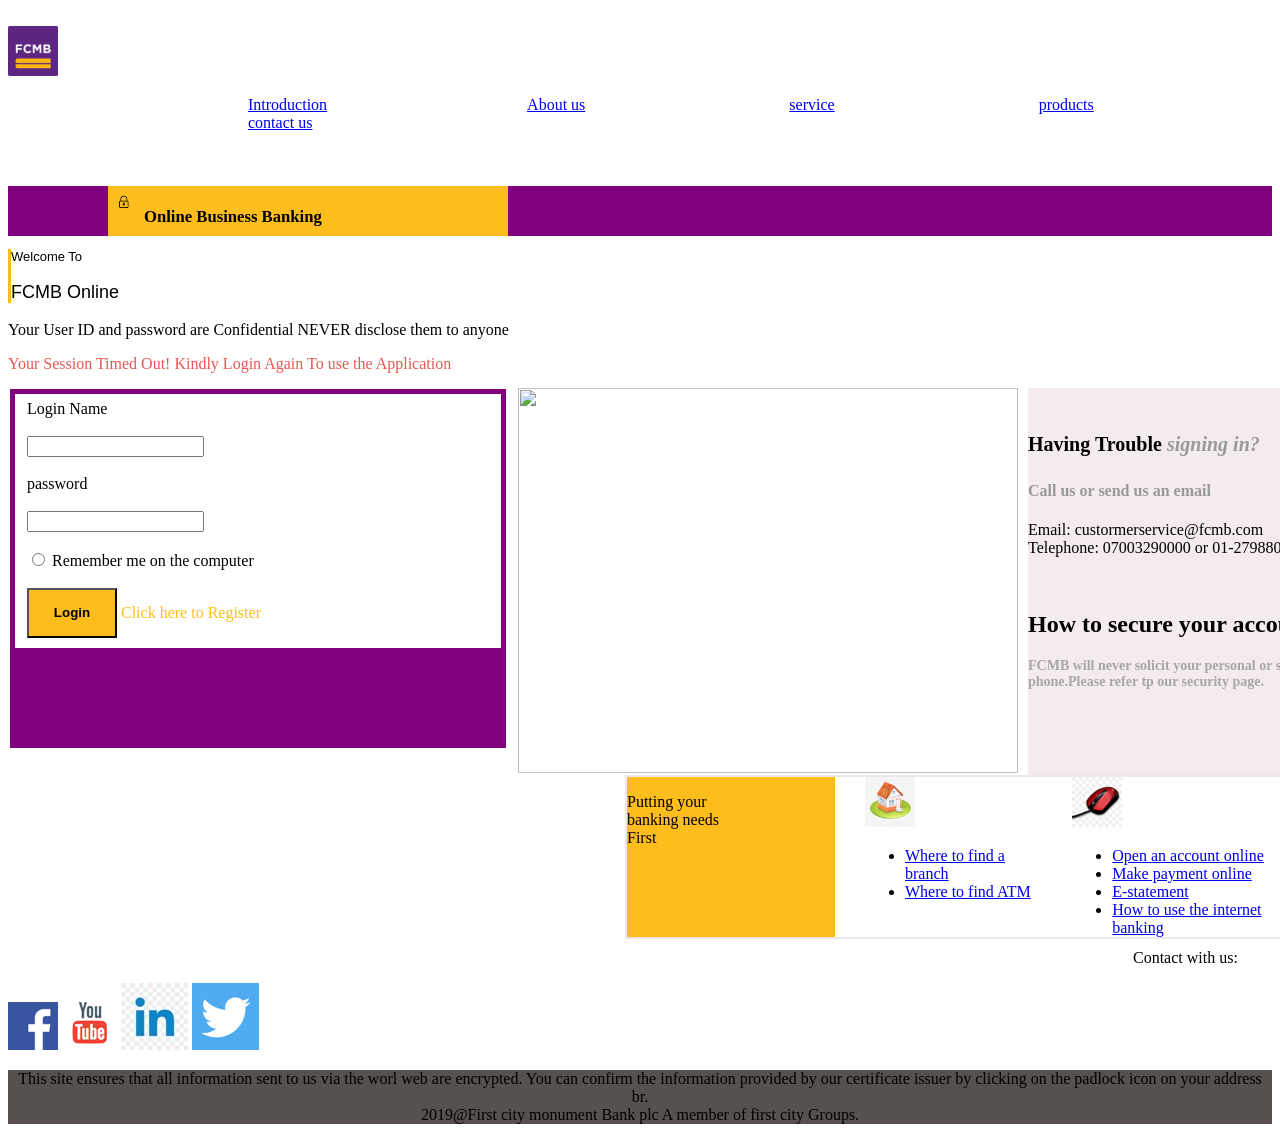
==== index.html @ 5e731abc "will like to push my work online" ====
<!DOCTYPE html>
<html lang="en">

<head>
    <meta charset="UTF-8">
    <meta name="viewport" content="width=device-width, initial-scale=1.0">
    <link rel="icon" type="image/jpg" sizes="32x32" href="ll.jpg">
    <title>HTML PRATICE</title>
    <link rel="stylesheet" type="text/css" href="mystyle.css">
    <style>
        /* body{
    background-color: blue; */


        /*
    p {
    /* background-color: rgb(26, 23, 216);
    ; */


        .seun {
            background-color: rgb(129, 0, 126);
            width: 100%;
            height: 50px;
        }

        h3 {
            background-color: rgb(253, 189, 28);
            margin-left: 100px;
            height: 100%;
            width: 400px;
            font-size: 20px;
        }

        .apo {
            border-left: 3px solid rgb(253, 189, 28);
            font-size: 18px;
            font-weight: 30px;
            font-family: Arial, Helvetica, sans-serif;
        }

        fieldset {
            border: 5px solid rgb(129, 0, 126);
            border-bottom: 100px solid rgb(129, 0, 126);
        }

        .ope {
            background-color: rgb(244, 235, 236);
            width: 500px;
            height: 387px;
            margin-left: 1020px;
            margin-top: -405px;
        }

        .tayo {
            display: flex;
            justify-content: flex-end;

            margin-left: 100px;
            border: 2px solid rgb(236, 232, 232);
            gap: 30px;
            width: 900px;
            margin-right: 50px;
            height: 160px;
        }

        .tayo {
            text-decoration: none;

        }

        #seu {
            width: 300px;
            height: 00px;
            padding-bottom: 50px;
        }

        #id {
            height: 10px;
        }

        .social .ayo {
            display:inline-block;
            justify-content: flex-end;
            align-items: flex-end;
            display: inline-block;
            margin-left: 1125px; 



        }
        .temi{
            /* width:10px ;
            height:100px; */
        }
        .foot{
            background-color: rgb(86, 81, 79);
            text-align: center;
            width: 100%;
        }
    </style>
</head>

<body><br>
    <img src="jjjjjjjj.png" width="50px" height="50px">

    <div class="dayo">
        <ul>
            <li>
                <a href="index.html">Introduction</a></h4>
            <li>
                <a href="ass page 2.html"> About us</a></h4>
            </li>
            <li>
                <a href="ass page 3.html">service</a></h4>
            </li>
            <li>
                <a href="ass page 4.html"> products </a></h4>
            </li>
            <li>
                <a href="ass page 5.html">contact us</a></h4>
            </li>
        </ul><br>
    </div>
    <div class="seun">
        <h3> <img style="padding:9px; margin-bottom: 1" src="rr.png">
            <sub>Online Business Banking</sub>
        </h3>
    </div>

    <div class="apo">
        <p style="font-size: small;"> Welcome To</p>
        <p> FCMB Online</p>
    </div>



    <div>
        <p> Your User ID and password are Confidential NEVER disclose them to anyone</p>
        <p style="color: rgb(236, 85, 85);">Your Session Timed Out! Kindly Login Again To use the Application</p>
    </div>
    <form style="width:500px; height:300px; margin-top:-2;">
        <fieldset>
            <label>
                Login Name
            </label><br><br>
            <input type="text" name="text" required><br><br>
            <label> password</label><br><br>
            <input type="text" name="text" required><br><br>
            <input type="radio"> <label>Remember me on the computer
            </label><br><br>
            <button type="submit"
                style=" background-color: rgb(253, 189, 28); height: 50px; width: 90px;"><strong>Login</strong></button>
            <label style="color: rgb(253, 189, 28)"> Click here to Register </label>

        </fieldset>

    </form><br><br><br>

    <p><img src="NOW_LIVE_Business-App_1600x1220_Updt_4.png" style="width: 500px; height:385px;;margin-left:510px;
             margin-top:-373px;"></p>

    <div class="ope"><br>
        <h4 style="font-size: 20px;"> Having Trouble <i style="color:rgb(153, 153, 153) ; font-size:20px;">signing
                in?</i></h2>
            <h4 style="color:rgb(153, 153, 153) ;"> Call us or send us an email</h4>
            <p> Email: custormerservice@fcmb.com<br>
                Telephone: 07003290000 or 01-2798800</p> <br>

            <h2>How to secure your account</h2>
            <!-- <img src="fff.png" style="width:40px ; margin-left:380px ;"> -->

            <h4 style="font-size: 14px; color:rgb(168, 165, 165)">FCMB will never solicit your personal or security
                informtion by
                email or by phone.Please refer tp our security page.</h4><br><br>
            <button type="submit"
                style="background-color:rgb(253, 189, 28);margin-left:300px ; width: 70pxpx; height:20px; margin-top:;">FIND
                OUT MORE</button>

    </div>
    <div class="tayo" style="margin-left:617px;">
        <div id="seu" style="background-color: rgb(253, 189, 28);width:220px;height:110px ;">
            <p>Putting your <br>banking needs <br>First</p>
        </div>
        <div id="id">
            <img src="dddd.png" alt="" style="width: 50px;">

            <ul>
                <li> <a href="#">Where to find a branch</a></li>
                <li> <a href="#">Where to find ATM</a></li>
            </ul>
        </div>
        <div id="sho">
            <img src="kkkk.png" alt="" style="height: 50px;">
            <ul>
                <li><a href="#">Open an account online</a></li>
                <li><a href="#">Make payment online</a></li>
                <li><a href="#">E-statement</a></li>
                <li><a href="#">How to use the internet banking</a></li>
        </div>
        </ul>
        <div id="ttt">
            <img src="mm.jpg" alt="" style="height:50px ;">
            <ul>
                <li><a href="#">Telegram Banking</a></li>
                <li><a href="#">Send us feedback by mail</a></li>
            </ul>
        </div>
    </div>
    </div>
    <div class="social">
        <p class="ayo" style="margin-top:10px ;">Contact with us:</p>
        
        <img src="download.png">
        <img src="images (1).png">
        <img src="sm_5b321c9756fc6.jpg">
        <img src="images.png">

    </div>
    
<p class="foot">
    This site ensures that all information sent to us via the worl web
    are encrypted. You can confirm the information provided by our certificate
    issuer by clicking on the padlock icon on your address br.<br>2019@First city monument Bank plc A member of first city Groups.

</p>
</body>

</html>
---- mystyle.css ----
.dayo  ul li{
    display:  inline-block;
    text-decoration:none;
    list-style-type: none;
    margin-left: 200px;
    margin-top: -60px;
}
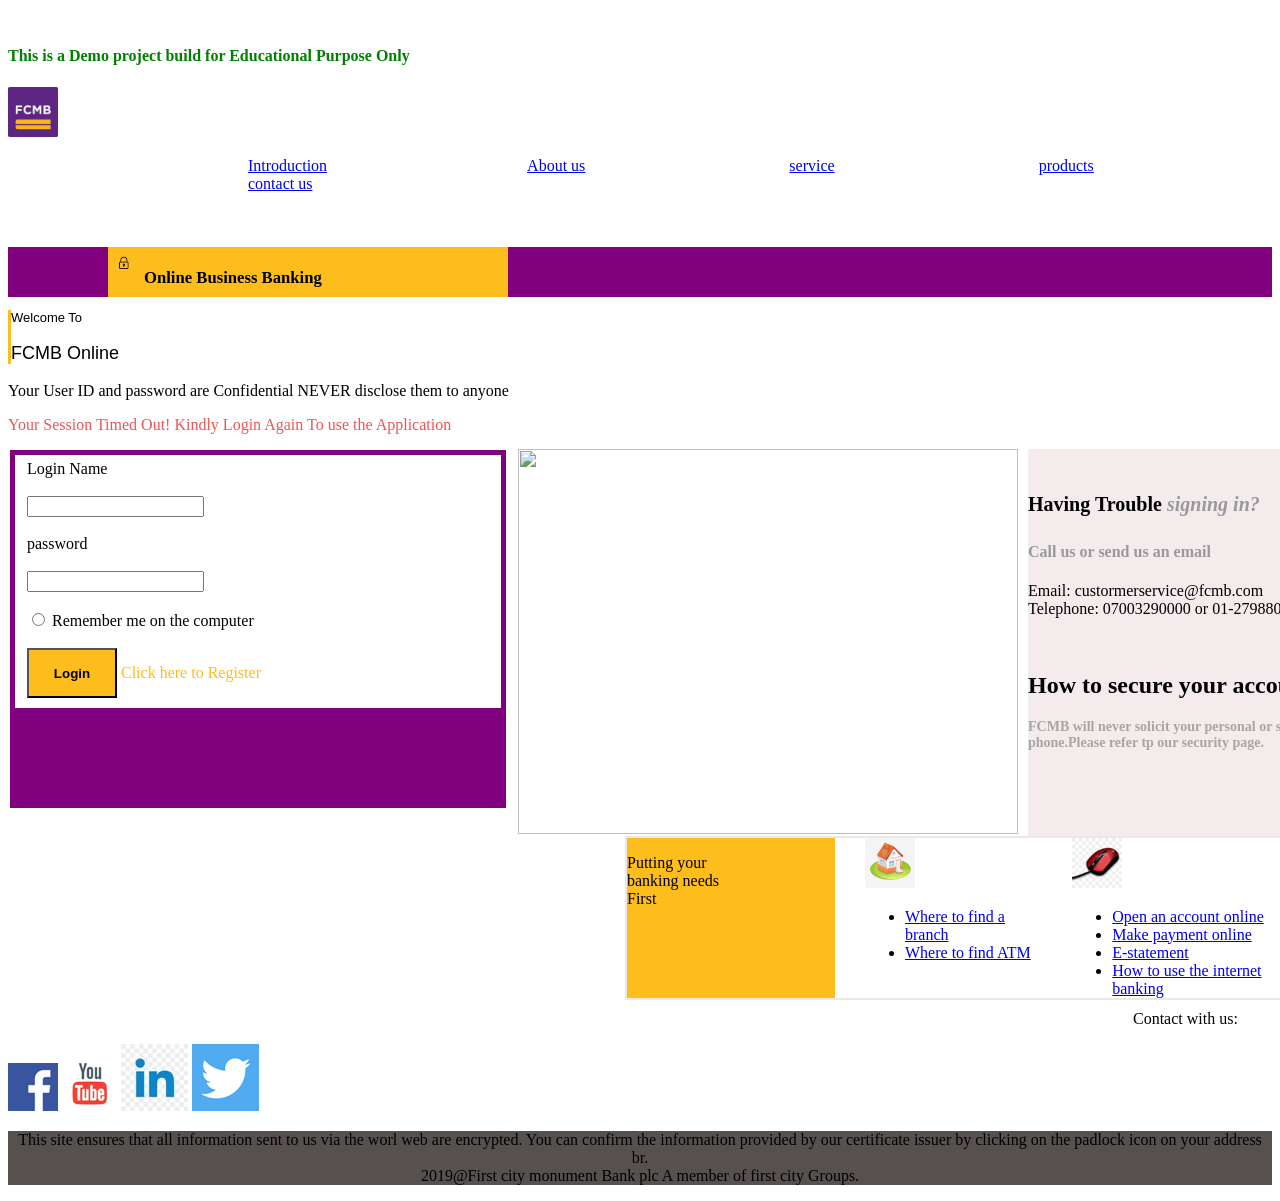
==== commit 75333e84: "added more text to a page" ====
--- a/index.html
+++ b/index.html
@@ -102,6 +102,7 @@
 </head>
 
 <body><br>
+    <h4  style=color:green;> This is a Demo project build for Educational Purpose Only</h4>
     <img src="jjjjjjjj.png" width="50px" height="50px">
 
     <div class="dayo">
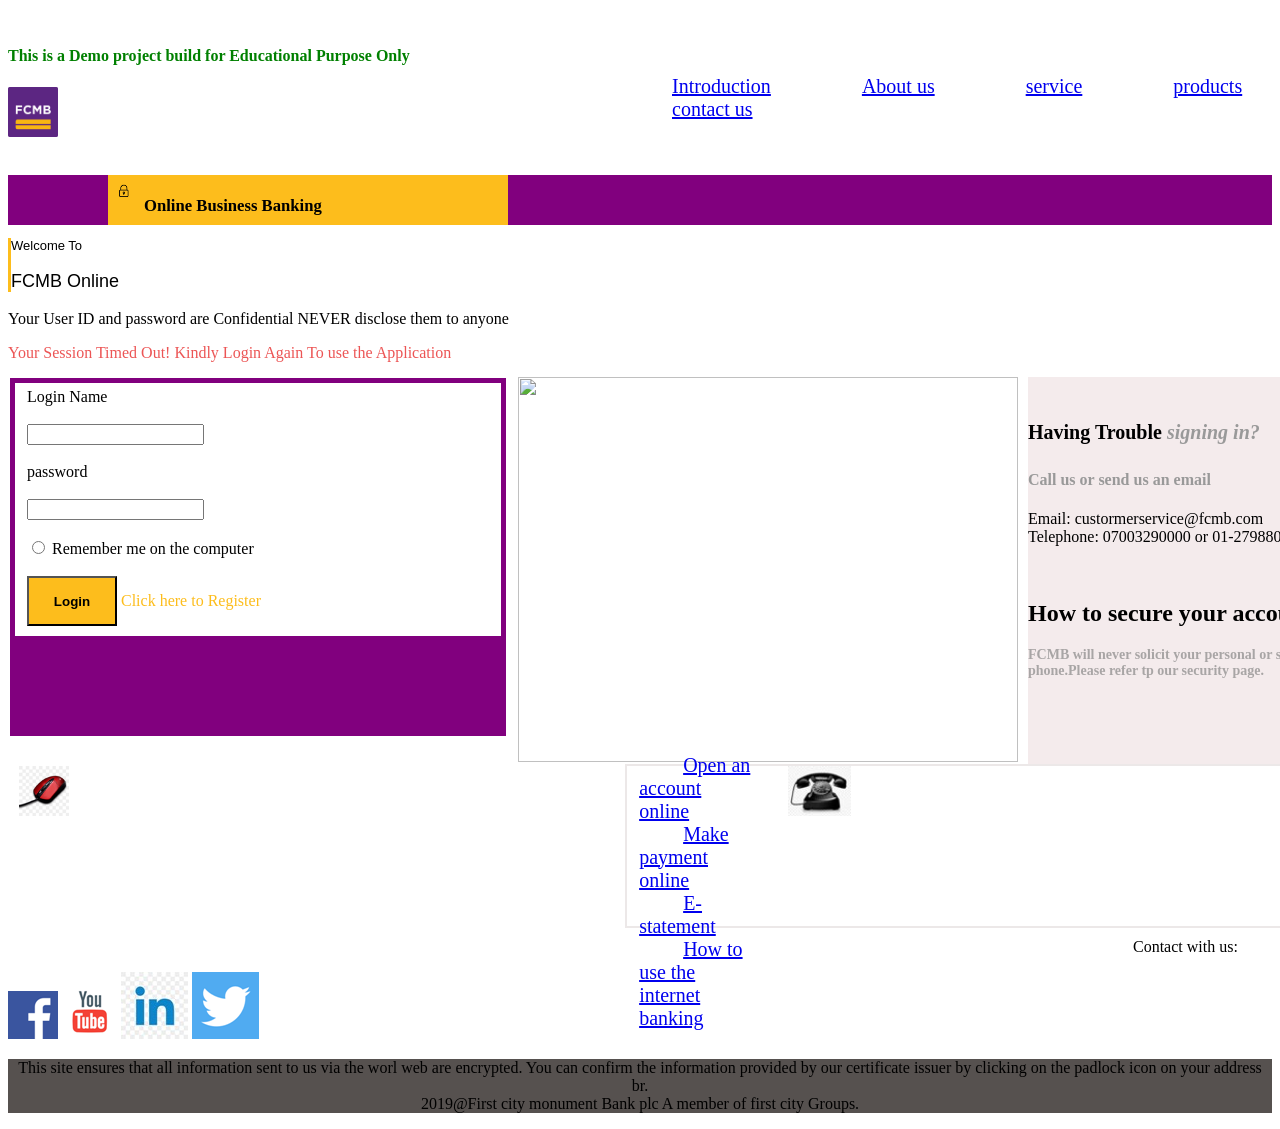
==== commit 4552ff8c: "added more text to some page" ====
--- a/index.html
+++ b/index.html
@@ -77,23 +77,23 @@
 
         #id {
             height: 10px;
-        }
-
-        .social .ayo {
-            display:inline-block;
+            
+        }
+
+        .social .ayo{
+            display: inline-blocK;
             justify-content: flex-end;
             align-items: flex-end;
             display: inline-block;
-            margin-left: 1125px; 
-
-
-
-        }
-        .temi{
+            margin-left: 1125px;
+        }
+
+        
             /* width:10px ;
             height:100px; */
-        }
-        .foot{
+        
+
+        .foot {
             background-color: rgb(86, 81, 79);
             text-align: center;
             width: 100%;
@@ -102,7 +102,7 @@
 </head>
 
 <body><br>
-    <h4  style=color:green;> This is a Demo project build for Educational Purpose Only</h4>
+    <h4 style=color:green;> This is a Demo project build for Educational Purpose Only</h4>
     <img src="jjjjjjjj.png" width="50px" height="50px">
 
     <div class="dayo">
@@ -211,20 +211,21 @@
     </div>
     <div class="social">
         <p class="ayo" style="margin-top:10px ;">Contact with us:</p>
-        
+
         <img src="download.png">
         <img src="images (1).png">
         <img src="sm_5b321c9756fc6.jpg">
         <img src="images.png">
 
     </div>
-    
-<p class="foot">
-    This site ensures that all information sent to us via the worl web
-    are encrypted. You can confirm the information provided by our certificate
-    issuer by clicking on the padlock icon on your address br.<br>2019@First city monument Bank plc A member of first city Groups.
-
-</p>
+
+    <p class="foot">
+        This site ensures that all information sent to us via the worl web
+        are encrypted. You can confirm the information provided by our certificate
+        issuer by clicking on the padlock icon on your address br.<br>2019@First city monument Bank plc A member of
+        first city Groups.
+
+    </p>
 </body>
 
 </html>
--- a/mystyle.css
+++ b/mystyle.css
@@ -1,7 +1,65 @@
-.dayo  ul li{
-    display:  inline-block;
+ /* a {
+     text-decoration: none;
+     text-shadow: -5px -2px 2px rgba(16, 64, 238, 0.482);
+ }
+
+ h1 {
+     color: rgb(9, 90, 196);
+ }
+
+ a:hover {
+     color: rgb(155, 162, 199);
+ }
+
+
+  li {
+     display: inline;
+     margin:10px 15px ;
+     font-size: 20px;
+     background: red;
+     padding: 10px 10px;
+     color: white;
+     border-left: dotted;
+
+
+
+ 
+
+ }
+
+ li a:visited {
+     color: yellow;
+ }
+
+ 
+s
+ body {} */
+ li {
+     display: inline;
+     margin:38px 40px;
+      font-size: 20px;
+     /* background: rgb(253, 189, 28);  */
+     padding: 10px 10px;
+     color: rgba(14, 1, 1, 0.834);
+    padding:4px 2px 21px 4px; 
     text-decoration:none;
-    list-style-type: none;
-    margin-left: 200px;
-    margin-top: -60px;
-}+
+     /* /* border-left: dotted; */
+
+  }
+
+ ul {
+     list-style-type: none;
+     text-decoration: none;
+     margin-left: 580px;
+     margin-top: -66px;
+ } 
+ /* li a:hover {
+     color: rgb(0, 0, 1);
+     background:  rgb(253, 189, 28);
+ }
+ li a:link {
+     color: rgb(10, 5, 5);
+     text-decoration: none;
+     padding: 0px 0px;
+ } */
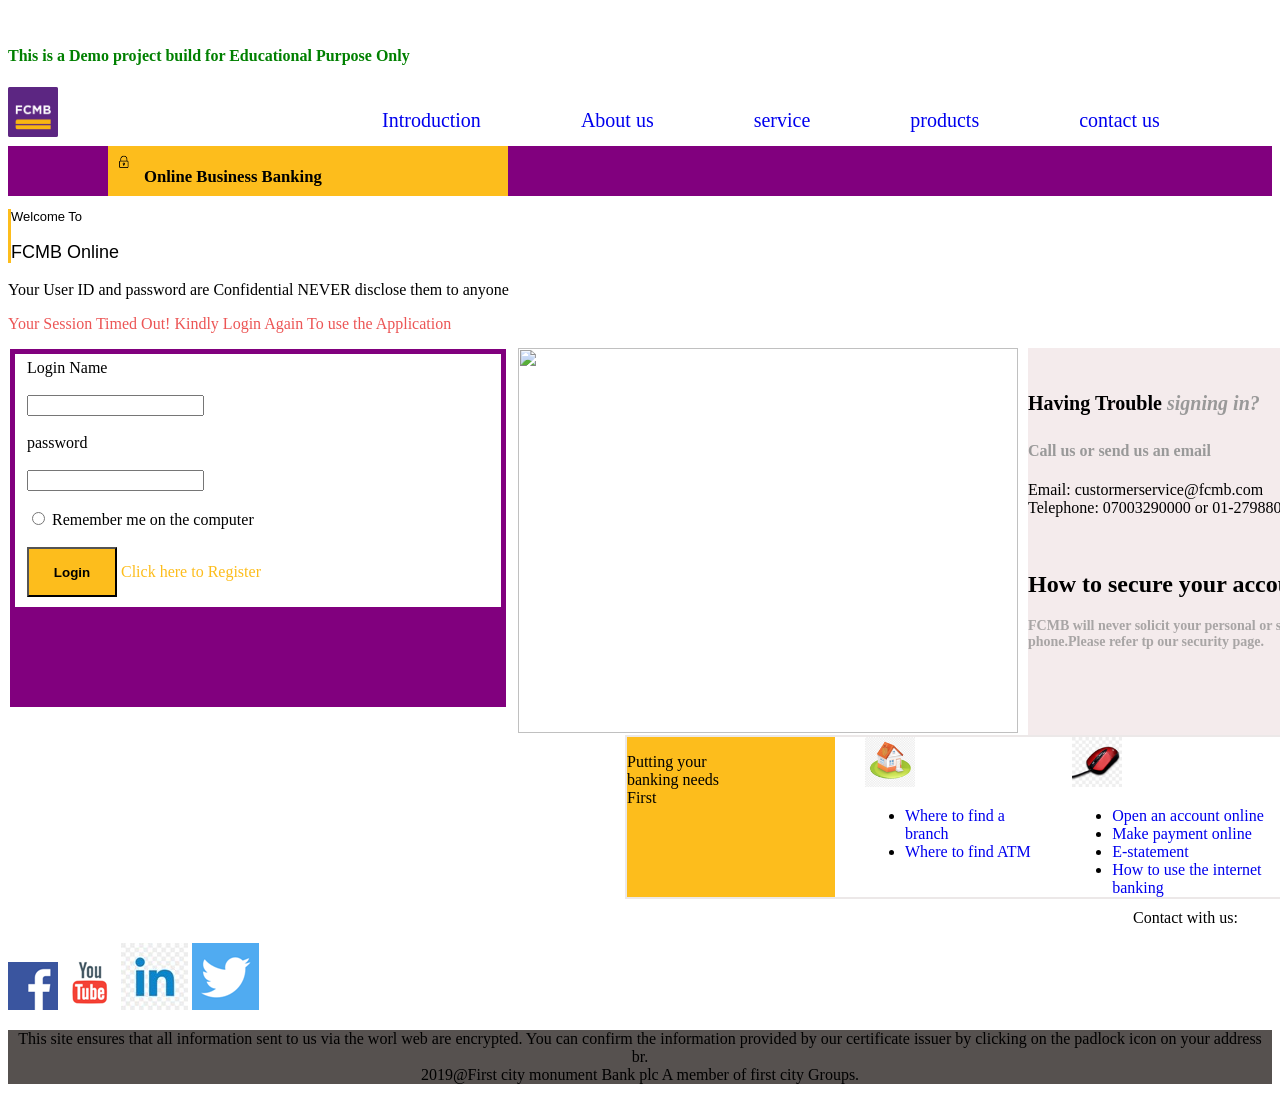
==== commit b023e0b9: "added more text to some pages" ====
--- a/index.html
+++ b/index.html
@@ -17,11 +17,20 @@
     /* background-color: rgb(26, 23, 216);
     ; */
 
+        @media(max-width:600px) {
+            body {
+                display: none;
+
+            }
+
+
+        }
 
         .seun {
             background-color: rgb(129, 0, 126);
             width: 100%;
             height: 50px;
+            margin-top: -45px;
         }
 
         h3 {
@@ -77,10 +86,10 @@
 
         #id {
             height: 10px;
-            
-        }
-
-        .social .ayo{
+
+        }
+
+        .social .ayo {
             display: inline-blocK;
             justify-content: flex-end;
             align-items: flex-end;
@@ -88,10 +97,10 @@
             margin-left: 1125px;
         }
 
-        
-            /* width:10px ;
+
+        /* width:10px ;
             height:100px; */
-        
+
 
         .foot {
             background-color: rgb(86, 81, 79);
@@ -107,21 +116,23 @@
 
     <div class="dayo">
         <ul>
-            <li>
-                <a href="index.html">Introduction</a></h4>
-            <li>
-                <a href="ass page 2.html"> About us</a></h4>
-            </li>
-            <li>
-                <a href="ass page 3.html">service</a></h4>
-            </li>
-            <li>
-                <a href="ass page 4.html"> products </a></h4>
-            </li>
-            <li>
-                <a href="ass page 5.html">contact us</a></h4>
-            </li>
-        </ul><br>
+            <div class="mmm">
+                <li>
+                    <a href="index.html">Introduction</a></h4>
+                <li>
+                    <a href="ass page 2.html"> About us</a></h4>
+                </li>
+                <li>
+                    <a href="ass page 3.html">service</a></h4>
+                </li>
+                <li>
+                    <a href="ass page 4.html"> products </a></h4>
+                </li>
+                <li>
+                    <a href="ass page 5.html">contact us</a></h4>
+                </li>
+            </div>
+        </ul>
     </div>
     <div class="seun">
         <h3> <img style="padding:9px; margin-bottom: 1" src="rr.png">
@@ -175,7 +186,7 @@
                 informtion by
                 email or by phone.Please refer tp our security page.</h4><br><br>
             <button type="submit"
-                style="background-color:rgb(253, 189, 28);margin-left:300px ; width: 70pxpx; height:20px; margin-top:;">FIND
+                style="background-color:rgb(253, 189, 28);margin-left:300px ; width: 70pxpx; height:20px; ">FIND
                 OUT MORE</button>
 
     </div>
@@ -208,7 +219,7 @@
             </ul>
         </div>
     </div>
-    </div>
+
     <div class="social">
         <p class="ayo" style="margin-top:10px ;">Contact with us:</p>
 
--- a/mystyle.css
+++ b/mystyle.css
@@ -12,48 +12,53 @@
  }
 
 
-  li {
-     display: inline;
-     margin:10px 15px ;
+ 
+s
+ body {} */
+ .mmm{
+     display: inline-flex;
+     margin: 18px 30px;
      font-size: 20px;
-     background: red;
+     /* background: rgb(253, 189, 28);  */
      padding: 10px 10px;
-     color: white;
-     border-left: dotted;
+     color: rgba(14, 1, 1, 0.834);
+     padding: 4px 2px 21px 4px;
+     text-decoration: none;
+     list-style-type: none;
+     gap: 100px;
 
-
-
- 
+     /* /* border-left: dotted; */
 
  }
 
- li a:visited {
-     color: yellow;
+ .dayo{
+     list-style-type: none;
+     text-decoration: none;
+     margin-left: 300px;
+     margin-top: -70px;
  }
 
- 
-s
- body {} */
- li {
-     display: inline;
-     margin:38px 40px;
-      font-size: 20px;
-     /* background: rgb(253, 189, 28);  */
-     padding: 10px 10px;
-     color: rgba(14, 1, 1, 0.834);
-    padding:4px 2px 21px 4px; 
-    text-decoration:none;
+ /* li{
+             display: inline;
+             margin: 10px 15px;
+             font-size: 20px;
+             background: rgb(123, 32, 208);
+             padding: 8px 7px;
+             color: white;
+             border-left: dotted;
+        }
 
-     /* /* border-left: dotted; */
+         /* &:hover {
 
-  }
+             color: white;
+         }
 
- ul {
-     list-style-type: none;
-     text-decoration: none;
-     margin-left: 580px;
-     margin-top: -66px;
- } 
+
+         &:visited {
+             color: yellow;
+         }
+     } */
+
  /* li a:hover {
      color: rgb(0, 0, 1);
      background:  rgb(253, 189, 28);
@@ -62,4 +67,7 @@
      color: rgb(10, 5, 5);
      text-decoration: none;
      padding: 0px 0px;
- } */+ } */
+ a {
+     text-decoration: none;
+ }
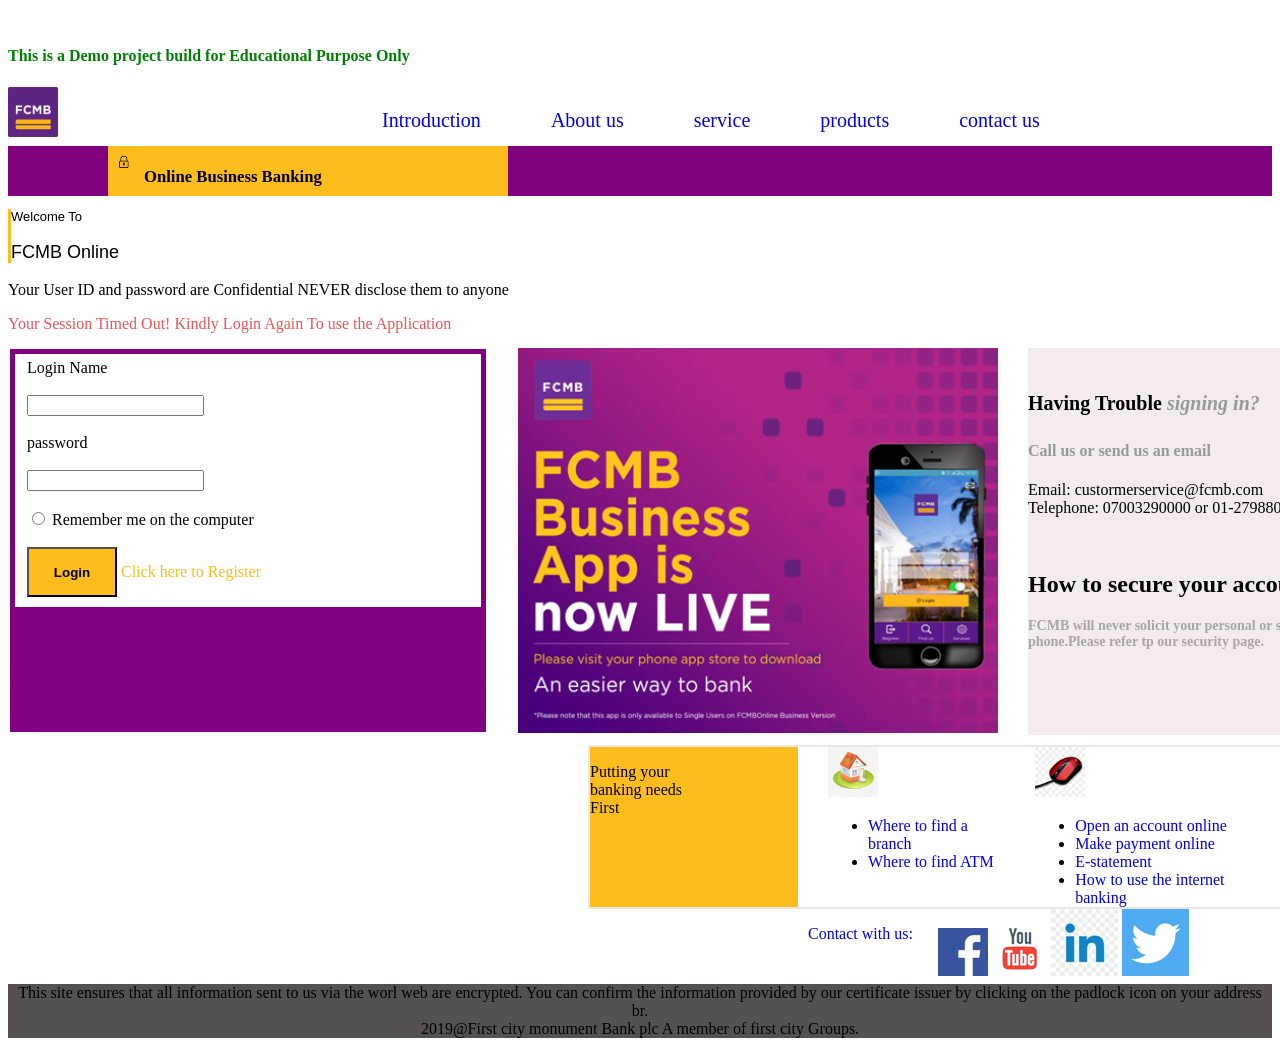
==== commit 4d967ede: "added more text to some pages" ====
--- a/index.html
+++ b/index.html
@@ -50,12 +50,12 @@
 
         fieldset {
             border: 5px solid rgb(129, 0, 126);
-            border-bottom: 100px solid rgb(129, 0, 126);
+            border-bottom: 125px solid rgb(130, 0, 130);
         }
 
         .ope {
             background-color: rgb(244, 235, 236);
-            width: 500px;
+            width: 460px;
             height: 387px;
             margin-left: 1020px;
             margin-top: -405px;
@@ -65,16 +65,20 @@
             display: flex;
             justify-content: flex-end;
 
-            margin-left: 100px;
+            margin-left: 10px;
             border: 2px solid rgb(236, 232, 232);
             gap: 30px;
             width: 900px;
             margin-right: 50px;
             height: 160px;
+            margin-top: 10px;
         }
 
         .tayo {
             text-decoration: none;
+            margin-left: 100px;
+
+            width: 900px;
 
         }
 
@@ -87,26 +91,35 @@
         #id {
             height: 10px;
 
-        }
-
-        .social .ayo {
-            display: inline-blocK;
+
+        }
+
+
+          .social{
+            margin-left:800px;
+            margin-bottom: 10px;
+
+             display: inline-block;
             justify-content: flex-end;
             align-items: flex-end;
             display: inline-block;
-            margin-left: 1125px;
-        }
-
-
-        /* width:10px ;
-            height:100px; */
+            
+        }
+
+
 
 
         .foot {
             background-color: rgb(86, 81, 79);
             text-align: center;
             width: 100%;
-        }
+            margin-top: -6px;
+        }
+.ay{
+    margin-left:130px;
+    margin-top: -50px;
+}
+    
     </style>
 </head>
 
@@ -134,6 +147,7 @@
             </div>
         </ul>
     </div>
+
     <div class="seun">
         <h3> <img style="padding:9px; margin-bottom: 1" src="rr.png">
             <sub>Online Business Banking</sub>
@@ -151,7 +165,10 @@
         <p> Your User ID and password are Confidential NEVER disclose them to anyone</p>
         <p style="color: rgb(236, 85, 85);">Your Session Timed Out! Kindly Login Again To use the Application</p>
     </div>
-    <form style="width:500px; height:300px; margin-top:-2;">
+    <!-- <div style="display: flex; gap: 30px; justify-content: space-between; padding: 28px 60px;"> -->
+
+
+    <form style="width:480px; height: 300px; margin-top:-1;">
         <fieldset>
             <label>
                 Login Name
@@ -169,7 +186,7 @@
 
     </form><br><br><br>
 
-    <p><img src="NOW_LIVE_Business-App_1600x1220_Updt_4.png" style="width: 500px; height:385px;;margin-left:510px;
+    <p><img src="NOW_LIVE_Business-App_1600x1220_Updt_4.png" style="width: 480px; height:385px;;margin-left:510px;
              margin-top:-373px;"></p>
 
     <div class="ope"><br>
@@ -190,7 +207,7 @@
                 OUT MORE</button>
 
     </div>
-    <div class="tayo" style="margin-left:617px;">
+    <div class="tayo" style="margin-left:580px;">
         <div id="seu" style="background-color: rgb(253, 189, 28);width:220px;height:110px ;">
             <p>Putting your <br>banking needs <br>First</p>
         </div>
@@ -219,15 +236,16 @@
             </ul>
         </div>
     </div>
+    </div>
 
     <div class="social">
-        <p class="ayo" style="margin-top:10px ;">Contact with us:</p>
-
-        <img src="download.png">
-        <img src="images (1).png">
-        <img src="sm_5b321c9756fc6.jpg">
-        <img src="images.png">
-
+        <p><a href="#"> Contact with us:</a></p>
+        <div class="ay">
+            <img src="download.png">
+            <img src="images (1).png">
+            <img src="sm_5b321c9756fc6.jpg">
+            <img src="images.png">
+        </div>
     </div>
 
     <p class="foot">
@@ -237,6 +255,4 @@
         first city Groups.
 
     </p>
-</body>
-
-</html>+</body>
--- a/mystyle.css
+++ b/mystyle.css
@@ -25,7 +25,7 @@
      padding: 4px 2px 21px 4px;
      text-decoration: none;
      list-style-type: none;
-     gap: 100px;
+     gap: 70px;
 
      /* /* border-left: dotted; */
 
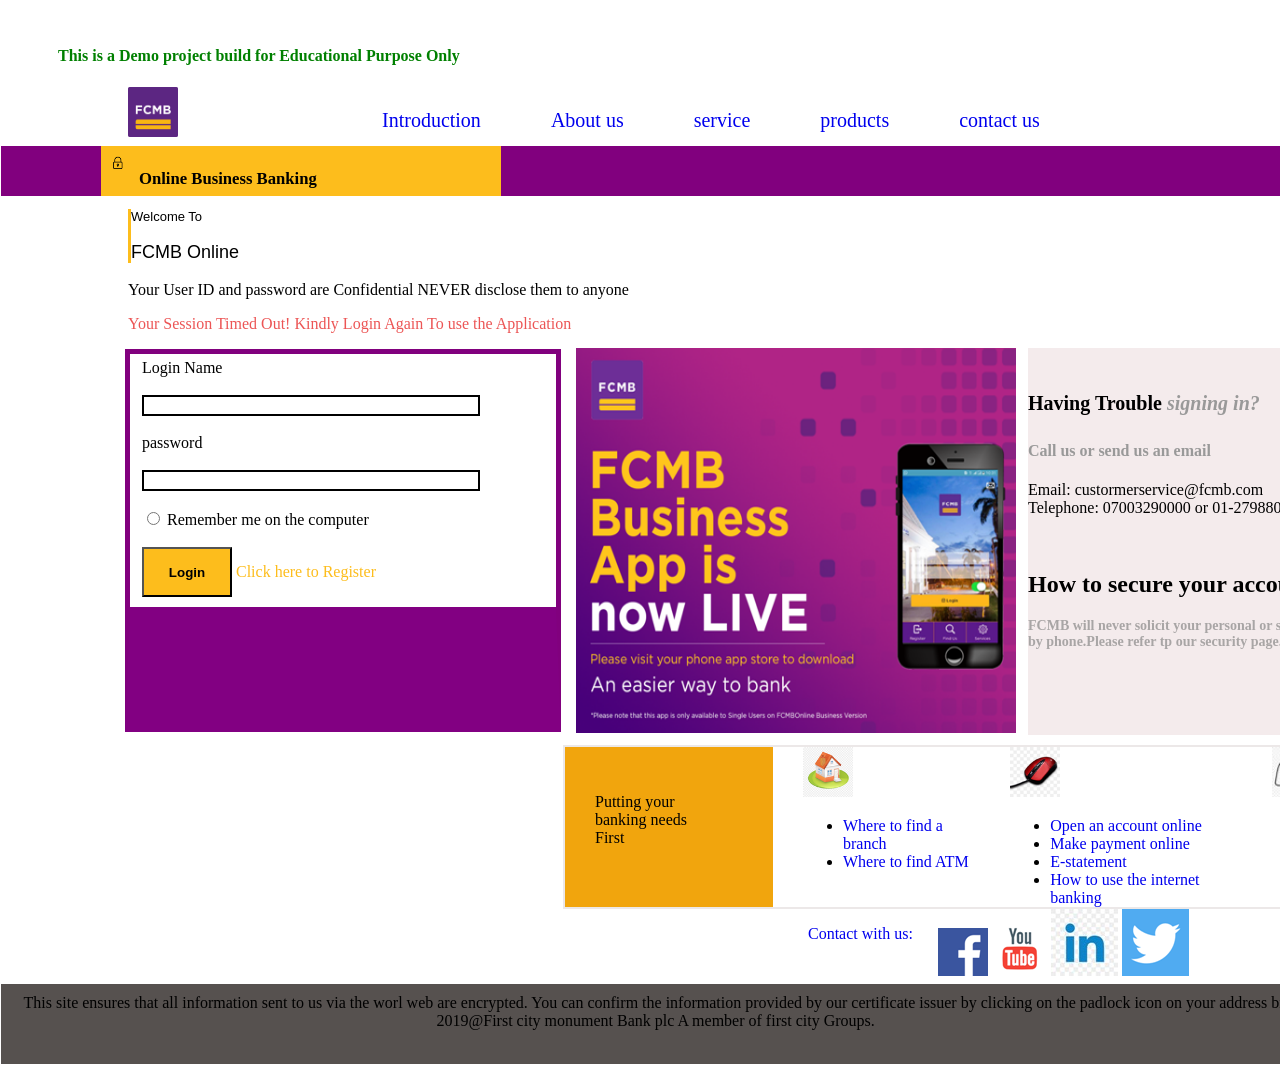
==== commit e89a87f3: "addedd more text to some page" ====
--- a/index.html
+++ b/index.html
@@ -28,7 +28,9 @@
 
         .seun {
             background-color: rgb(129, 0, 126);
-            width: 100%;
+            margin-left: -7px;
+
+            width: 103%;
             height: 50px;
             margin-top: -45px;
         }
@@ -46,6 +48,7 @@
             font-size: 18px;
             font-weight: 30px;
             font-family: Arial, Helvetica, sans-serif;
+            margin-left: 120px;
         }
 
         fieldset {
@@ -55,7 +58,7 @@
 
         .ope {
             background-color: rgb(244, 235, 236);
-            width: 460px;
+            width: 440px;
             height: 387px;
             margin-left: 1020px;
             margin-top: -405px;
@@ -95,15 +98,15 @@
         }
 
 
-          .social{
-            margin-left:800px;
+        .social {
+            margin-left: 800px;
             margin-bottom: 10px;
 
-             display: inline-block;
+            display: inline-block;
             justify-content: flex-end;
             align-items: flex-end;
             display: inline-block;
-            
+
         }
 
 
@@ -112,20 +115,31 @@
         .foot {
             background-color: rgb(86, 81, 79);
             text-align: center;
-            width: 100%;
+            width: 102%;
             margin-top: -6px;
-        }
-.ay{
-    margin-left:130px;
-    margin-top: -50px;
-}
-    
+            height: 60px;
+            padding: 10px;
+            margin-left: -7px;
+        }
+
+        .ay {
+            margin-left: 130px;
+            margin-top: -50px;
+        }
+
+        .sas {
+            margin-left: 120px;
+        }
+
+        /* sub {
+            padding: -3px;
+        } */
     </style>
 </head>
 
 <body><br>
-    <h4 style=color:green;> This is a Demo project build for Educational Purpose Only</h4>
-    <img src="jjjjjjjj.png" width="50px" height="50px">
+    <h4 style="color:green;margin-left: 50px;"> This is a Demo project build for Educational Purpose Only</h4>
+    <img src="jjjjjjjj.png" width="50px" height="50px" style="margin-left: 120px;">
 
     <div class="dayo">
         <ul>
@@ -149,105 +163,106 @@
     </div>
 
     <div class="seun">
-        <h3> <img style="padding:9px; margin-bottom: 1" src="rr.png">
+        <h3> <img style="padding:10px; margin-bottom: 1" src="rr.png">
             <sub>Online Business Banking</sub>
         </h3>
+        <!-- <sub>Online Business Banking</sub> -->
     </div>
-
-    <div class="apo">
-        <p style="font-size: small;"> Welcome To</p>
-        <p> FCMB Online</p>
+    <div class="dsd">
+        <div class="apo">
+            <p style="font-size: small;"> Welcome To</p>
+            <p> FCMB Online</p>
+        </div>
+
+
+
+        <div class="sas">
+            <p> Your User ID and password are Confidential NEVER disclose them to anyone</p>
+            <p style="color: rgb(236, 85, 85);">Your Session Timed Out! Kindly Login Again To use the Application</p>
+        </div>
+        <!-- <div style="display: flex; gap: 30px; justify-content: space-between; padding: 28px 60px;"> -->
+
+
+        <form style="width:440px; height: 300px; margin-top:-1; margin-left: 115px;">
+            <fieldset>
+                <label>
+                    Login Name
+                </label><br><br>
+                <input type="text" name="text" style="width:330px ; border: 2px solid black;"required><br><br>
+                <label> password</label><br><br>
+                <input type="text" name="text"style="width:330px ; border:2px solid black;" required><br><br>
+                <input type="radio"> <label>Remember me on the computer
+                </label><br><br>
+                <button type="submit"
+                    style=" background-color: rgb(253, 189, 28); height: 50px; width: 90px;"><strong>Login</strong></button>
+                <label style="color: rgb(253, 189, 28)"> Click here to Register </label>
+
+            </fieldset>
+
+        </form><br><br><br>
+
+        <p><img src="NOW_LIVE_Business-App_1600x1220_Updt_4.png" style="width:440px; height:385px;;margin-left:568px;
+             margin-top:-380px;"></p>
+
+        <div class="ope"><br>
+            <h4 style="font-size: 20px;"> Having Trouble <i style="color:rgb(153, 153, 153) ; font-size:20px;">signing
+                    in?</i></h2>
+                <h4 style="color:rgb(153, 153, 153) ;"> Call us or send us an email</h4>
+                <p> Email: custormerservice@fcmb.com<br>
+                    Telephone: 07003290000 or 01-2798800</p> <br>
+
+                <h2>How to secure your account</h2>
+                <!-- <img src="fff.png" style="width:40px ; margin-left:380px ;"> -->
+
+                <h4 style="font-size: 14px; color:rgb(168, 165, 165)">FCMB will never solicit your personal or security
+                    informtion by
+                    email or by phone.Please refer tp our security page.</h4><br><br>
+                <button type="submit"
+                    style="background-color:rgb(253, 189, 28);margin-left:300px ; width: 70pxpx; height:20px; ">FIND
+                    OUT MORE</button>
+
+        </div>
+        <div class="tayo" style="margin-left:555px;">
+            <div id="seu" style="background-color: rgb(241, 165, 13);width:220px;height:110px ;">
+                <p style="padding: 30px;">Putting your <br>banking needs <br>First</p>
+            </div>
+            <div id="id">
+                <img src="dddd.png" alt="" style="width: 50px;">
+
+                <ul>
+                    <li> <a href="#">Where to find a branch</a></li>
+                    <li> <a href="#">Where to find ATM</a></li>
+                </ul>
+            </div>
+            <div id="sho">
+                <img src="kkkk.png" alt="" style="height: 50px;">
+                <ul>
+                    <li><a href="#">Open an account online</a></li>
+                    <li><a href="#">Make payment online</a></li>
+                    <li><a href="#">E-statement</a></li>
+                    <li><a href="#">How to use the internet banking</a></li>
+            </div>
+            </ul>
+            <div id="ttt">
+                <img src="mm.jpg" alt="" style="height:50px ;">
+                <ul>
+                    <li><a href="#">Telegram Banking</a></li>
+                    <li><a href="#">Send us feedback by mail</a></li>
+                </ul>
+            </div>
+        </div>
+
+        <div class="social">
+            <p><a href="#"> Contact with us:</a></p>
+            <div class="ay">
+                <img src="download.png">
+                <img src="images (1).png">
+                <img src="sm_5b321c9756fc6.jpg">
+                <img src="images.png">
+            </div>
+        </div>
+
     </div>
-
-
-
-    <div>
-        <p> Your User ID and password are Confidential NEVER disclose them to anyone</p>
-        <p style="color: rgb(236, 85, 85);">Your Session Timed Out! Kindly Login Again To use the Application</p>
-    </div>
-    <!-- <div style="display: flex; gap: 30px; justify-content: space-between; padding: 28px 60px;"> -->
-
-
-    <form style="width:480px; height: 300px; margin-top:-1;">
-        <fieldset>
-            <label>
-                Login Name
-            </label><br><br>
-            <input type="text" name="text" required><br><br>
-            <label> password</label><br><br>
-            <input type="text" name="text" required><br><br>
-            <input type="radio"> <label>Remember me on the computer
-            </label><br><br>
-            <button type="submit"
-                style=" background-color: rgb(253, 189, 28); height: 50px; width: 90px;"><strong>Login</strong></button>
-            <label style="color: rgb(253, 189, 28)"> Click here to Register </label>
-
-        </fieldset>
-
-    </form><br><br><br>
-
-    <p><img src="NOW_LIVE_Business-App_1600x1220_Updt_4.png" style="width: 480px; height:385px;;margin-left:510px;
-             margin-top:-373px;"></p>
-
-    <div class="ope"><br>
-        <h4 style="font-size: 20px;"> Having Trouble <i style="color:rgb(153, 153, 153) ; font-size:20px;">signing
-                in?</i></h2>
-            <h4 style="color:rgb(153, 153, 153) ;"> Call us or send us an email</h4>
-            <p> Email: custormerservice@fcmb.com<br>
-                Telephone: 07003290000 or 01-2798800</p> <br>
-
-            <h2>How to secure your account</h2>
-            <!-- <img src="fff.png" style="width:40px ; margin-left:380px ;"> -->
-
-            <h4 style="font-size: 14px; color:rgb(168, 165, 165)">FCMB will never solicit your personal or security
-                informtion by
-                email or by phone.Please refer tp our security page.</h4><br><br>
-            <button type="submit"
-                style="background-color:rgb(253, 189, 28);margin-left:300px ; width: 70pxpx; height:20px; ">FIND
-                OUT MORE</button>
-
-    </div>
-    <div class="tayo" style="margin-left:580px;">
-        <div id="seu" style="background-color: rgb(253, 189, 28);width:220px;height:110px ;">
-            <p>Putting your <br>banking needs <br>First</p>
-        </div>
-        <div id="id">
-            <img src="dddd.png" alt="" style="width: 50px;">
-
-            <ul>
-                <li> <a href="#">Where to find a branch</a></li>
-                <li> <a href="#">Where to find ATM</a></li>
-            </ul>
-        </div>
-        <div id="sho">
-            <img src="kkkk.png" alt="" style="height: 50px;">
-            <ul>
-                <li><a href="#">Open an account online</a></li>
-                <li><a href="#">Make payment online</a></li>
-                <li><a href="#">E-statement</a></li>
-                <li><a href="#">How to use the internet banking</a></li>
-        </div>
-        </ul>
-        <div id="ttt">
-            <img src="mm.jpg" alt="" style="height:50px ;">
-            <ul>
-                <li><a href="#">Telegram Banking</a></li>
-                <li><a href="#">Send us feedback by mail</a></li>
-            </ul>
-        </div>
-    </div>
-    </div>
-
-    <div class="social">
-        <p><a href="#"> Contact with us:</a></p>
-        <div class="ay">
-            <img src="download.png">
-            <img src="images (1).png">
-            <img src="sm_5b321c9756fc6.jpg">
-            <img src="images.png">
-        </div>
-    </div>
-
     <p class="foot">
         This site ensures that all information sent to us via the worl web
         are encrypted. You can confirm the information provided by our certificate
@@ -255,4 +270,5 @@
         first city Groups.
 
     </p>
+
 </body>
